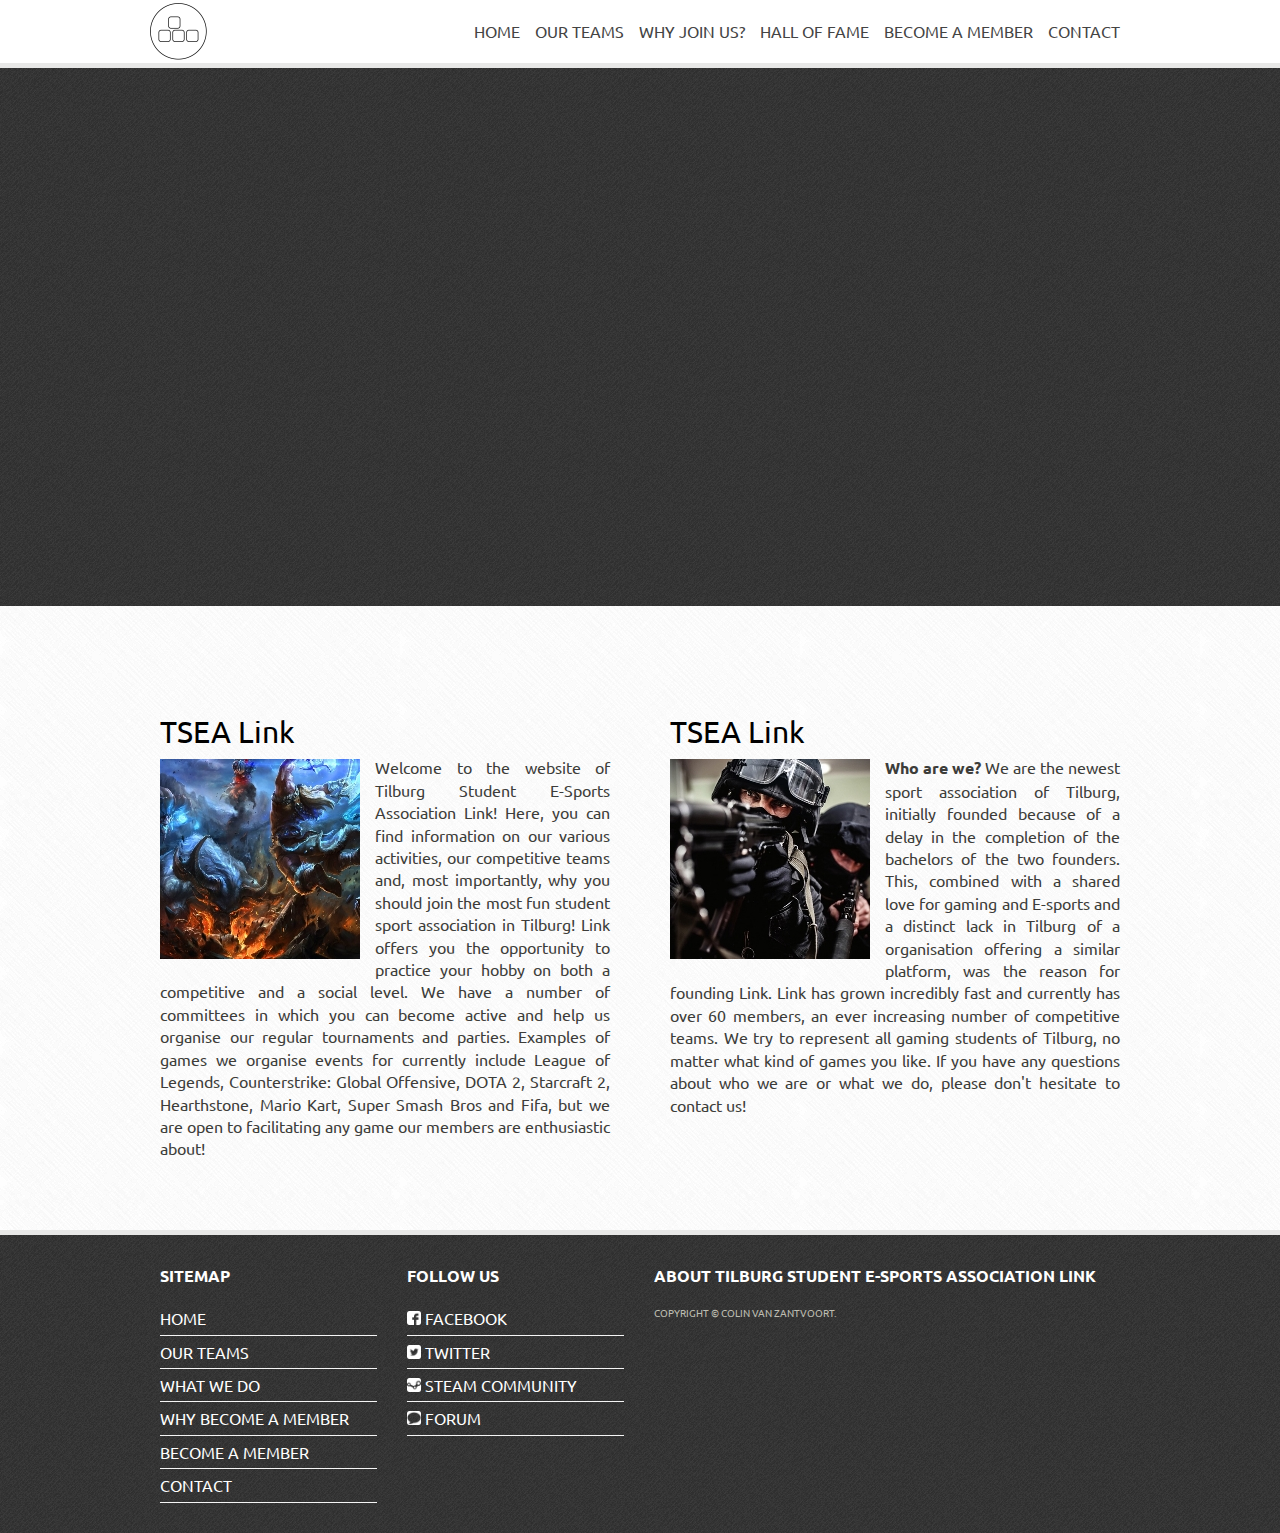
==== index.html @ 8ac2d986 "first commit" ====
<head>
	<title>TSEA Link</title>
	<meta http-equiv="Content-Type" content="text/html; charset=utf-8" />
	<meta name="description" content="" />
	<meta http-equiv="Content-Type" content="text/html; charset=iso-8859-1" />
	<meta http-equiv="Content-Language" content="nl" />

	<link href="css/style.css" rel="stylesheet" type="text/css" />
	<link href="http://fonts.googleapis.com/css?family=Ubuntu:400,300,300italic,400italic,700,700italic,500,500italic" rel="stylesheet" type="text/css">
	<link rel="shortcut icon" type="image/png" href="img/favicon.png"/>

	<!--include jquery-->

	<!--Jquery script for importing html-->

	<!-- Piecemaker -->
	<script type="text/javascript" src="js/swfobject/swfobject.js"></script>
	<script type="text/javascript">
	var flashvars = {};
	flashvars.cssSource = "css/piecemaker.css";
	flashvars.xmlSource = "piecemaker.xml";
	var params = {};
	params.play = "true";
	params.menu = "false";
	params.scale = "showall";
	params.wmode = "transparent";
	params.allowfullscreen = "true";
	params.allowscriptaccess = "always";
	params.allownetworking = "all";
	swfobject.embedSWF('piecemaker.swf', 'piecemaker', '960', '440', '10', null, flashvars, params, null);
	</script>

	<script language="javascript" type="text/javascript">
	function clearText(field){
		if (field.defaultValue == field.value) field.value = '';
		else if (field.value == '') field.value = field.defaultValue;
	}

	</script>
</head>

<body>
	<div id="header_wrapper">
		<div id="header">
			<a href="index.html"><img class="no-margin mainImg" src="../img/logo.png" alt="TSEA Link Logo"></a>
			<div id="menu" class="ddsmoothmenu">
				<ul>
					<li><a href="index.html">Home</a></li>
					<li><a href="ourteams.html">Our teams</a></li>
					<li><a href="organization.html">Why join us?</a></li>
					<li><a href="Hall_of_fame.html">Hall of Fame</a></li>
					<li><a href="http://goo.gl/forms/0Szlq1X8d7">Become a member</a></li>
					<li><a href="contact.html">Contact</a></li>
				</ul>
				<br style="clear: left" />
			</div>
		</div>
	</div>

	<!-- Piecemaker -->
	<div id="middle_wrapper">
		<div id="middle">
			<div id="piecemaker">
			</div>
		</div>
	</div>

	<!-- Start Main Div -->
	<div id="main_top"></div>

     <div id="main">

					<!-- Product Div -->

					<div class="cleaner h50"></div>

					<!-- Left Column -->
					<div class="col_12 float_l">
						<h2>TSEA Link</h2>
						<img src="img/lol.jpg" alt="League of Legends" class="float_l img_float_l" height="200" />
						<p>Welcome to the website of Tilburg Student E-Sports Association Link! Here, you can find information on our various activities, our competitive teams and, most importantly, why you should join the most fun student sport association in Tilburg! Link offers you the opportunity to practice your hobby on both a competitive and a social level. We have a number of committees in which you can become active and help us organise our regular tournaments and parties. Examples of games we organise events for currently include League of Legends, Counterstrike: Global Offensive, DOTA 2, Starcraft 2, Hearthstone, Mario Kart, Super Smash Bros and Fifa, but we are open to facilitating any game our members are enthusiastic about!
					</div>

					<!-- Right Column -->
					<div class="col_12 float_r">
						<h2>TSEA Link</h2>
						<img src="img/csgo.jpg" alt="Counter-Strike: Global Offensive" class="float_l img_float_l" height="200" />
						<p><b>Who are we?</b> We are the newest sport association of Tilburg, initially founded because of a delay in the completion of the bachelors of the two founders. This, combined with a shared love for gaming and E-sports and a distinct lack in Tilburg of a organisation offering a similar platform, was the reason for founding Link. Link has grown incredibly fast and currently has over 60 members, an ever increasing number of competitive teams. We try to represent all gaming students of Tilburg, no matter what kind of games you like. If you have any questions about who we are or what we do, please don't hesitate to contact us! </p>
						</div>

				<!-- Cleaner -->
				<div class="cleaner"></div>

			</div>
      <div id="footer_wrapper">
      		<div id="footer">

      			<!-- Most Left Column -->
      			<div class="col col_14">
      				<h5>Sitemap</h5>
      				<ul class="footer_list">
      					<li><a href="index.html">Home</a></li>
      					<li><a href="ourteams.html">Our teams</a></li>
      					<li><a href="organization.html">What we do</a></li>
      					<li><a href="member.html">Why become a member</a></li>
      					<li><a href="http://goo.gl/forms/0Szlq1X8d7">Become a member</a></li>
      					<li><a href="contact.html">Contact</a></li>
      				</ul>
      			</div>

      			<!-- Inner Left Column -->
      			<div class="col col_14">
      				<h5>Follow Us</h5>
      				<ul class="footer_list">
      					<li><a href="https://www.facebook.com/LinkTilburg"><img class="imgHeight" src="../img/facebook.png" alt="Facebook"> Facebook</a></li>
      					<li><a href="https://twitter.com/tsealink"><img class="imgHeight"  src="../img/twitter.png" alt="Twitter"> Twitter</a></li>
      					<li><a href="http://steamcommunity.com/groups/TSEALink"><img  class="imgHeight" src="../img/steam.png" alt="Steam Community"> Steam Community</a></li>
      					<li><a href="http://linkesports.boards.net/"><img  class="imgHeight" src="../img/forum.png" alt="Forum"> Forum</a></li>
      				</ul>
      			</div>

      			<!-- Most Right Column -->
      			<div class="col col_24 no_margin_right">
      				<h5>About Tilburg Student E-Sports Association Link</h5>
      				<div class="copyright">Copyright © <a href="http://www.q-expertise.nl">Colin van Zantvoort</a>.</div>
      			</div>

      		<!-- Cleaner -->
      		<div class="cleaner"></div>

      		</div>
      	</div>
  </body>
</html>
---- css/style.css ----
body {
	margin: 0;
	padding: 0;
	color: #3d3d3a;
	font-family: Ubuntu, Geneva, sans-serif;
	font-size: 16px;
	line-height: 1.4em; 
	background: url(../img/whiteBackground.png);
}

a { 
	color: #bebeb2; 
	font-weight: normal; 
	text-decoration: none; 
}

p { 
	margin: 0 0 10px 0; 
	padding: 0; 
}

img { 
	border: none;
}

h1, h2, h3, h4, h5, h6, h7 { color: #000; font-weight: normal; }
h1 { font-size: 48px; margin: 0 0 30px; padding: 5px 0 }
h2 { font-size: 30px; margin: 0 0 8px; padding: 5px 0 }
h3 { font-size: 24px; margin: 0 0 20px; padding: 0; }
h4 { font-size: 18px; margin: 0 0 15px; padding: 0; }
h5 { font-size: 16px; margin: 0 0 10px; padding: 0;  }
h6 { font-size: 12px; margin: 0 0 5px; padding: 0; }
h7 { font-size: 24px; margin: 0 0 5px; padding: 0; font-style:italic;  }

.cleaner { clear: both }
.h10 { height: 10px }
.h20 { height: 20px }
.h30 { height: 30px }
.h40 { height: 40px }
.h50 { height: 50px }

.img_float_l { 
	margin: 3px 15px 5px 0; 
}

.img_float_r { 
	margin: 3px 0 5px 15px; 
} 

@media screen and (max-device-width:960px) {
.img_float_l { 
	display: none;
}

.img_float_r { 
	display: none;
} 
p {
	margin-bottom: 140px !important;
}
h4 {
	margin-top: 20px !important;
}
.col_12 { width: 98%; margin: 0 1%; text-align:justify;}

#header_wrapper {
	width: 100%;
	background-color: #fff;
}
#header {
	width: 100%;
	border-bottom: 5px solid #e8e8e7;
}
#middle_wrapper {
	display: none;
}
.ddsmoothmenu{
	padding-top: 7px;
	text-transform: uppercase;
}

.ddsmoothmenu ul{
	z-index:100;
	margin: 0;
	padding: 0;
	list-style-type: none;
}

.ddsmoothmenu ul li{
	position: relative;
	display: inline;
}

.ddsmoothmenu ul li a {
	display: block;
	height: 31px;
	line-height: 20px;
	padding: 0;
	margin-left: 15px;
	margin-bottom: 20px;
	font-size: 40px;
	color: #444;	
	text-decoration: none;
	font-weight: 400;
	outline: none;
	text-align: center;
	border-bottom: 5px solid #e8e8e7;
}
.ddsmoothmenu ul li a:hover { 
	color: #3388FF;
	font-weight: normal; 
	text-decoration: none; 
	-webkit-transition-duration: 200ms;
  	transition-duration: 200ms;
}

* html .ddsmoothmenu ul li a{ 
	display: inline-block;
}

* html .ddsmoothmenu{height: 1%;} 

#footer_wrapper {
	width: 100%;
	background: #1f1f1e url(../img/greyBackground.png);
	border-top: 5px solid #e8e8e7;
}

#footer {
	width: 960px;
	margin: 0 auto;
	padding: 30px 10px;
	font-size: 16px !important;
}

.footer_bg_icon {
	display:block;
	width:30px;
	height:30px;
	float:left;
	cursor:default;
}

#footer h5 { 
	color: #fff; 
	font-weight: 700; 
	margin-bottom: 15px; 
}

#footer { 
	color: #bebeb2; 
	font-size: 11px;
	text-transform: uppercase;
}

.footer_list { 
	margin: 0; 
	padding: 0; 
	list-style: none; 
}

.footer_list li { 
	margin: 0 0 5px; 
	list-style-type: none;
  	padding: 5px 0px;
  	margin: 0;
  	border-bottom: 1px solid #F5F5F5;
}

.footer_list li a { 
	color: #fff; 
}

.footer_list li a:hover { 
	color: #3388FF;
	font-weight: normal; 
	text-decoration: none; 
	-webkit-transition-duration: 200ms;
  	transition-duration: 200ms;
}

.imgHeight {
	height: 30px;
	width: 30px;
}
.col { margin-bottom: 30px; }

.copyright {
	font-size: 15px !important;
	color: #bebeb2 !important;
}
#contact_form { 
	padding: 0; 
	width: 100%; 
	margin-bottom: 40px; 
}

#contact_form form { 
	margin: 0px; 
	padding: 0px; 
}

#contact_form form .input_field { 
	width: 98%; 
	padding: 5px; 
	background: #fff; 
	font-family: Ubuntu, Geneva, sans-serif;
	font-size: 20px;
	margin-top: 5px;
}

#contact_form form label { 
	display: block; 
	width: 98%; 
	margin-right: 12px; 
	font-size: 20px; 
}

#contact_form form textarea { 
	width: 98%; 
	height: 200px; 
	padding: 5px; 
	color: #333; 
	background: #fff; 
	font-family: Ubuntu, Geneva, sans-serif;
	font-size: 20px;
	margin-top: 5px;
	resize: vertical;
}

#contact_form form .submit_btn { 
	padding: 5px 14px; 
	color: #333; 
	background: #e7e7e0; 
	border: 1px solid #c8c8bd;
	font-size:20px; 
	margin: 10px 0px;
}
.mainImg {
	margin: auto;
	display: block;
	height: 200px;
}	
}

@media screen and (min-device-width:960px) {
.mainImg {
	height: 57px !important;
}
.imgHeight {
	height: 14px;
	width: 14px;
}
.float_l { 
	float: left; 
}

.float_r { 
	float: right; 
}

#header_wrapper {
	width: 100%;
	height: 63px;
	background-color: #fff;
}

#header {
	width: 960px;
	margin: 0 auto;
	padding: 10px;
}

#middle_wrapper {
	width: 100%;
	height: 538px;
	background: #1f1f1e url(../img/greyBackground.png);
	border-top: 5px solid #e8e8e7;
}

#middle {
	width: 960px;
	margin: 0 auto;
	padding: 60px 10px;
}

#main {
	width: 960px;
	margin: 0 auto;
	padding: 60px 10px;
	min-height: 450px;
}

#content { 
	width: 630px; 
}

#sidebar { 
	width: 300px; 
}

#footer_wrapper {
	width: 100%;
	background: #1f1f1e url(../img/greyBackground.png);
	border-top: 5px solid #e8e8e7;
}

#footer {
	width: 960px;
	margin: 0 auto;
	padding: 30px 10px;
	font-size: 16px !important;
}

#menu { 
	float: right; 
}

.footer_bg_icon {
	display:block;
	width:30px;
	height:30px;
	float:left;
	cursor:default;
}

#footer h5 { 
	color: #fff; 
	font-weight: 700; 
	margin-bottom: 15px; 
}

#footer { 
	color: #bebeb2; 
	font-size: 11px;
	text-transform: uppercase;
}

.footer_list { 
	margin: 0; 
	padding: 0; 
	list-style: none; 
}

.footer_list li { 
	margin: 0 0 5px; 
	list-style-type: none;
  	padding: 5px 0px;
  	margin: 0;
  	border-bottom: 1px solid #F5F5F5;
}

.footer_list li a { 
	color: #fff; 
}

.footer_list li a:hover { 
	color: #3388FF;
	font-weight: normal; 
	text-decoration: none; 
	-webkit-transition-duration: 200ms;
  	transition-duration: 200ms;
}

.col { float: left; margin-right: 30px }
.col_12 { width: 450px; text-align:justify;}
.col_13 { width: 300px }
.col_23 { width: 630px }
.col_14 { width: 217px } 
.col_24 { width: 465px }
.col_15 { width: 180px; margin-right: 15px }
.col_9 {width:900px; }
.no_margin_right { margin-right: 0 }

.h100 {
	height:200px;
}

.h150 {
	height:250px;
}
.no-margin {
	margin-top: -7px;
	margin-left: -10px;
}
.ddsmoothmenu{
	padding-top: 7px;
	text-transform: uppercase;
}

.ddsmoothmenu ul{
	z-index:100;
	margin: 0;
	padding: 0;
	list-style-type: none;
}

.ddsmoothmenu ul li{
	position: relative;
	display: inline;
	float: left;
}

.ddsmoothmenu ul li a {
	display: block;
	height: 31px;
	line-height: 28px;
	padding: 0;
	margin-left: 15px;
	margin-bottom: 10px;
	font-size: 16px;
	color: #444;	
	text-decoration: none;
	font-weight: 400;
	outline: none;
	text-align: center;
}
.ddsmoothmenu ul li a:hover { 
	color: #3388FF;
	font-weight: normal; 
	text-decoration: none; 
	-webkit-transition-duration: 200ms;
  	transition-duration: 200ms;
}

* html .ddsmoothmenu ul li a{ 
	display: inline-block;
}

* html .ddsmoothmenu{height: 1%;} 

.copyright {
	font-size: 10px;
	color: #bebeb2 !important;
}
.mTop40 {
	margin-top: 40px;
}
#contact_form { 
	padding: 0; 
	width: 410px; 
	margin-bottom: 40px; 
}

#contact_form form { 
	margin: 0px; 
	padding: 0px; 
}

#contact_form form .input_field { 
	width: 270px; 
	padding: 5px; 
	background: #fff; 
	font-family: Ubuntu, Geneva, sans-serif;
	font-size: 12px;
	margin-top: 5px;
}

#contact_form form label { 
	display: block; 
	width: 200px; 
	margin-right: 12px; 
	font-size: 13px; 
}

#contact_form form textarea { 
	width: 398px; 
	height: 200px; 
	padding: 5px; 
	color: #333; 
	background: #fff; 
	font-family: Ubuntu, Geneva, sans-serif;
	font-size: 12px;
	margin-top: 5px;
	resize: vertical;
}

#contact_form form .submit_btn { 
	padding: 5px 14px; 
	color: #333; 
	background: #e7e7e0; 
	border: 1px solid #c8c8bd;
	font-size:14px; 
	margin: 10px 0px;
}	
}
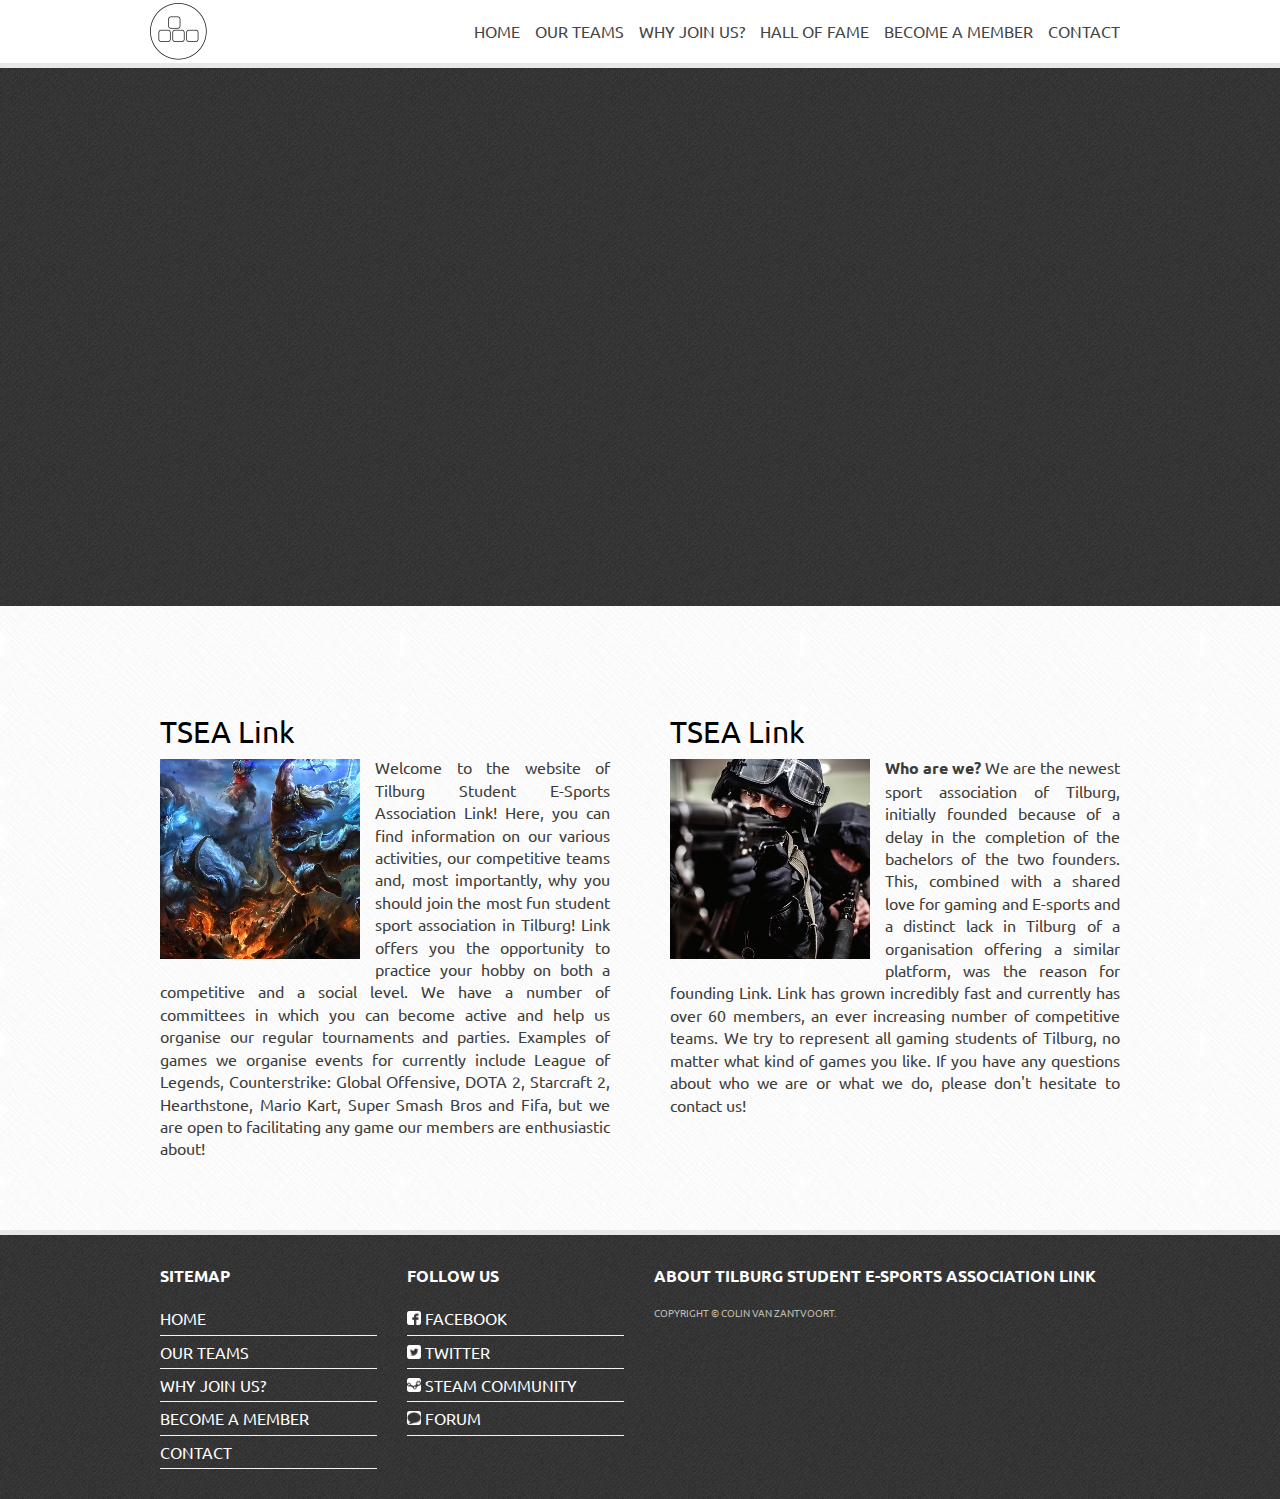
==== commit 526aae46: "Second commit" ====
--- a/index.html
+++ b/index.html
@@ -101,8 +101,7 @@
       				<ul class="footer_list">
       					<li><a href="index.html">Home</a></li>
       					<li><a href="ourteams.html">Our teams</a></li>
-      					<li><a href="organization.html">What we do</a></li>
-      					<li><a href="member.html">Why become a member</a></li>
+      					<li><a href="organization.html">Why join us?</a></li>
       					<li><a href="http://goo.gl/forms/0Szlq1X8d7">Become a member</a></li>
       					<li><a href="contact.html">Contact</a></li>
       				</ul>
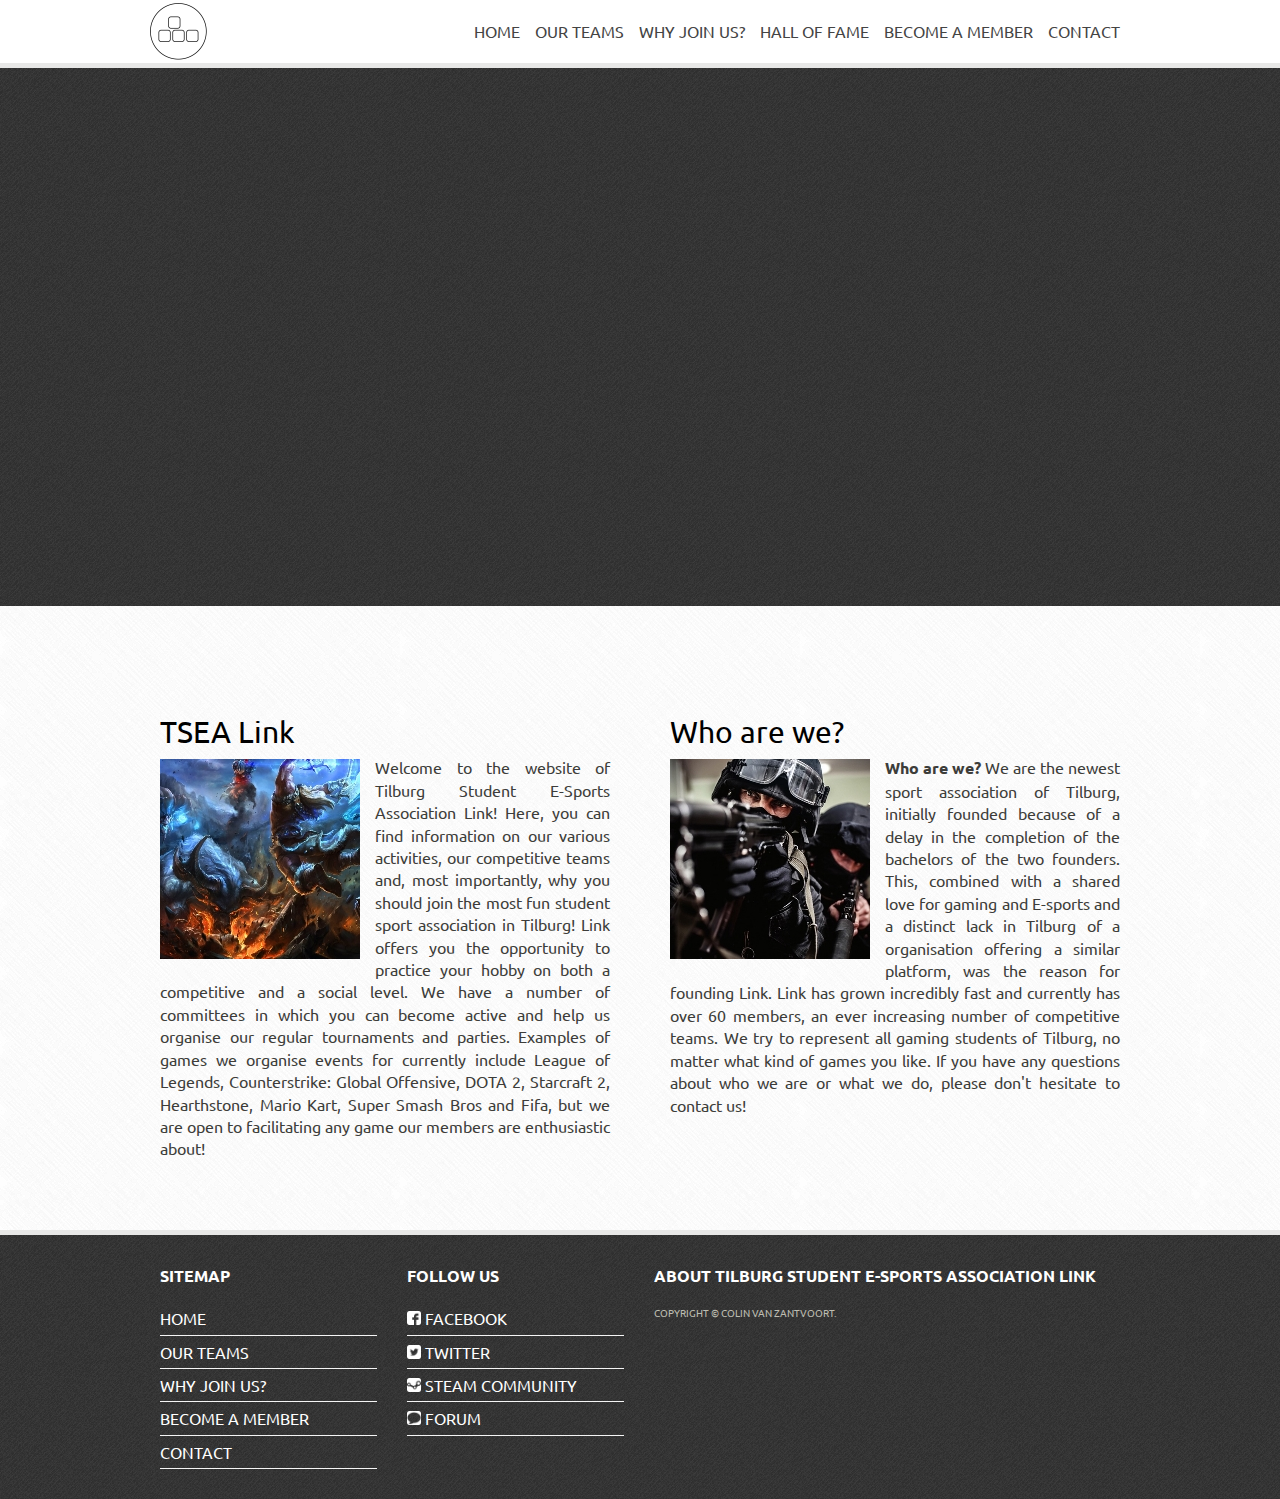
==== commit f2a99a49: "Third commit" ====
--- a/index.html
+++ b/index.html
@@ -83,7 +83,7 @@
 
 					<!-- Right Column -->
 					<div class="col_12 float_r">
-						<h2>TSEA Link</h2>
+						<h2>Who are we?</h2>
 						<img src="img/csgo.jpg" alt="Counter-Strike: Global Offensive" class="float_l img_float_l" height="200" />
 						<p><b>Who are we?</b> We are the newest sport association of Tilburg, initially founded because of a delay in the completion of the bachelors of the two founders. This, combined with a shared love for gaming and E-sports and a distinct lack in Tilburg of a organisation offering a similar platform, was the reason for founding Link. Link has grown incredibly fast and currently has over 60 members, an ever increasing number of competitive teams. We try to represent all gaming students of Tilburg, no matter what kind of games you like. If you have any questions about who we are or what we do, please don't hesitate to contact us! </p>
 						</div>
